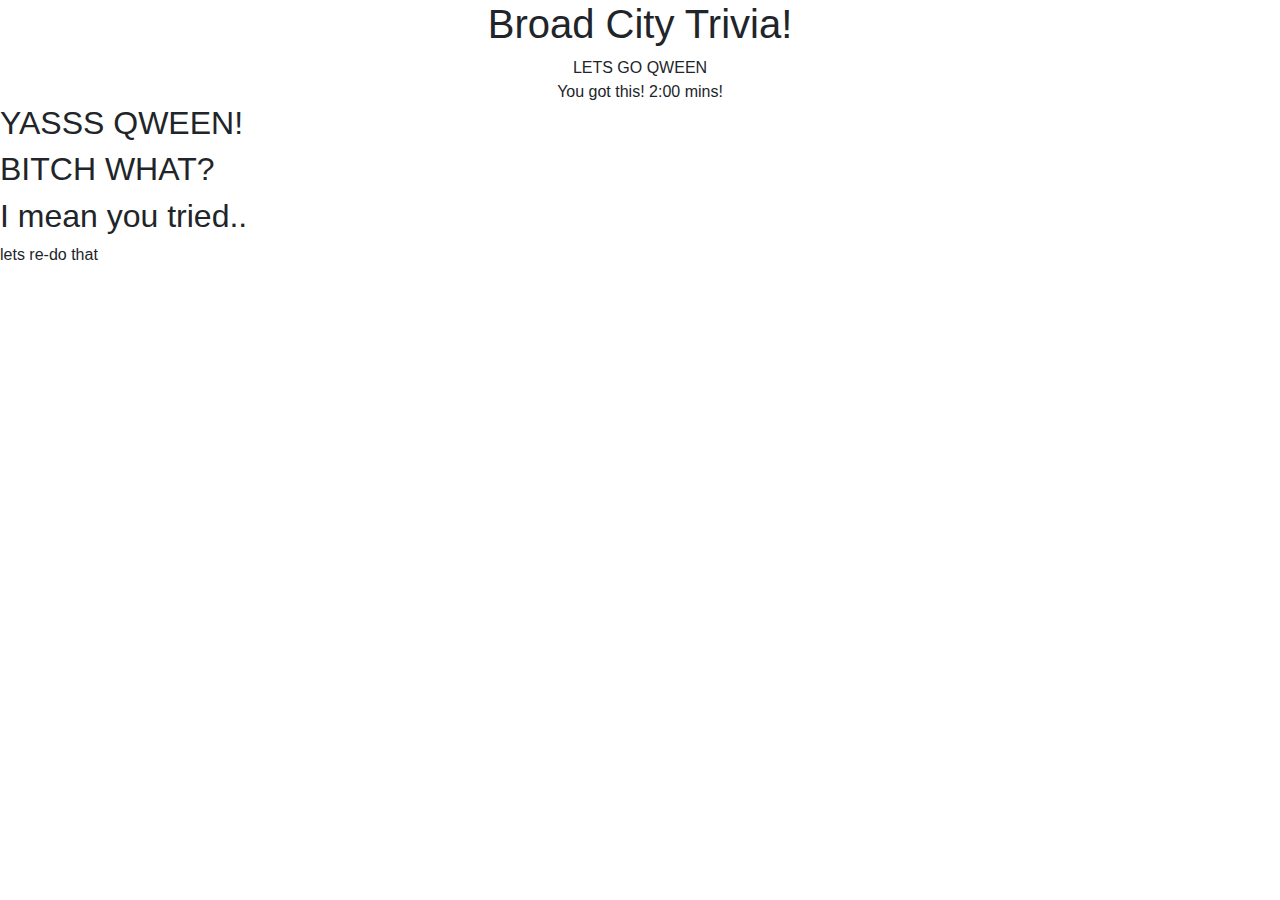
==== index.html @ e2e192be "file setup" ====
<!DOCTYPE html>
<html lang="en-us">

<head>
    <meta charset="utf-8">
    <meta name="viewport" content="width=device-width, initial-scale=1">

    <title>Trivia Game</title>
    <link rel="stylesheet" href="https://stackpath.bootstrapcdn.com/bootstrap/4.3.1/css/bootstrap.min.css">
    <link rel="stylesheet" type="text/css" href="assets/css/style.css">
</head>

<body>
    <div class="container">
        <div class="row">
            <div class="col-md-2">
            </div>
            <div class="col-md-8 text-center">
                <h1>Broad City Trivia!</h1>
                <div class="first-btn" id="start-button">LETS GO QWEEN</div>
                <div id="timer">You got this! 2:00 mins!</div>
            </div>
        </div>
    </div>

    <!-- QUESTION PAGE -->

    <div>
        <div class="question-block" id="questions-box">
        </div>
    </div>

    <!-- <THIS IS THE ANSWER PAGE> -->

    </div>
    <div class="score">
        <h2 id="correct">YASSS QWEEN!</h2>
        <h2 id="incorrect">BITCH WHAT?</h2>
        <h2 id="unanswered">I mean you tried..</h2>
    </div>

    <div id="reset">lets re-do that</div>




    <!-- <div class="col-md-8"></div>
        <div class="col-md-2"></div> -->


    </div>
    </div>
    <script src="https://ajax.googleapis.com/ajax/libs/jquery/3.2.1/jquery.min.js"></script>
    <script type="text/javascript" src="assets/javascript/app.js"></script>
</body>

</html>
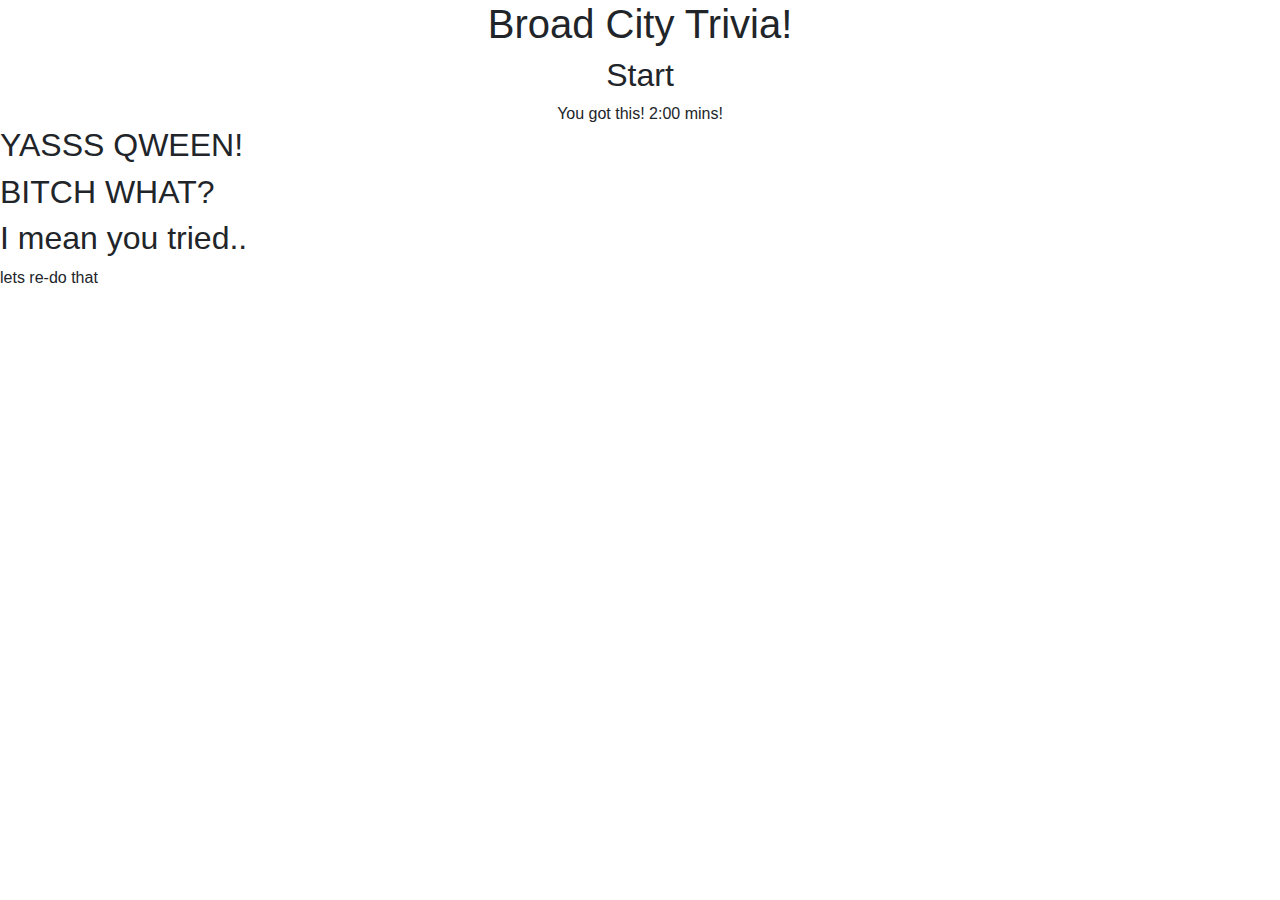
==== commit d62e4291: "button commit" ====
--- a/index.html
+++ b/index.html
@@ -16,9 +16,12 @@
             <div class="col-md-2">
             </div>
             <div class="col-md-8 text-center">
-                <h1>Broad City Trivia!</h1>
-                <div class="first-btn" id="start-button">LETS GO QWEEN</div>
-                <div id="timer">You got this! 2:00 mins!</div>
+                <div id="homePage" class="firstPage">
+                    <h1>Broad City Trivia!</h1>
+                    <h2>Start
+                    </h2>
+                    <div id="timer">You got this! 2:00 mins!</div>
+                </div>
             </div>
         </div>
     </div>
--- a/assets/css/style.css
+++ b/assets/css/style.css
@@ -0,0 +1,16 @@
+/* // $("#start-button").on("click",); */
+,
+    // $("#timer").text("Time remaining: " + gameStatus.timeRemaining);
+
+    // }
+
+   // startbutton: function () {
+    //     $("#timer").text("Hurry! " + gameStatus.timeRemaining);
+    //     setInterval(gameStatus.countdown, 1000);
+
+    // }
+    //     $("#timer").text("Time remaining: " + gameStatus.timeRemaining);
+        //     setInterval(gameStatus.countdown, 1000);
+        //     $("#start-page").hide();
+        //     trivia.displayQuestions();
+        // },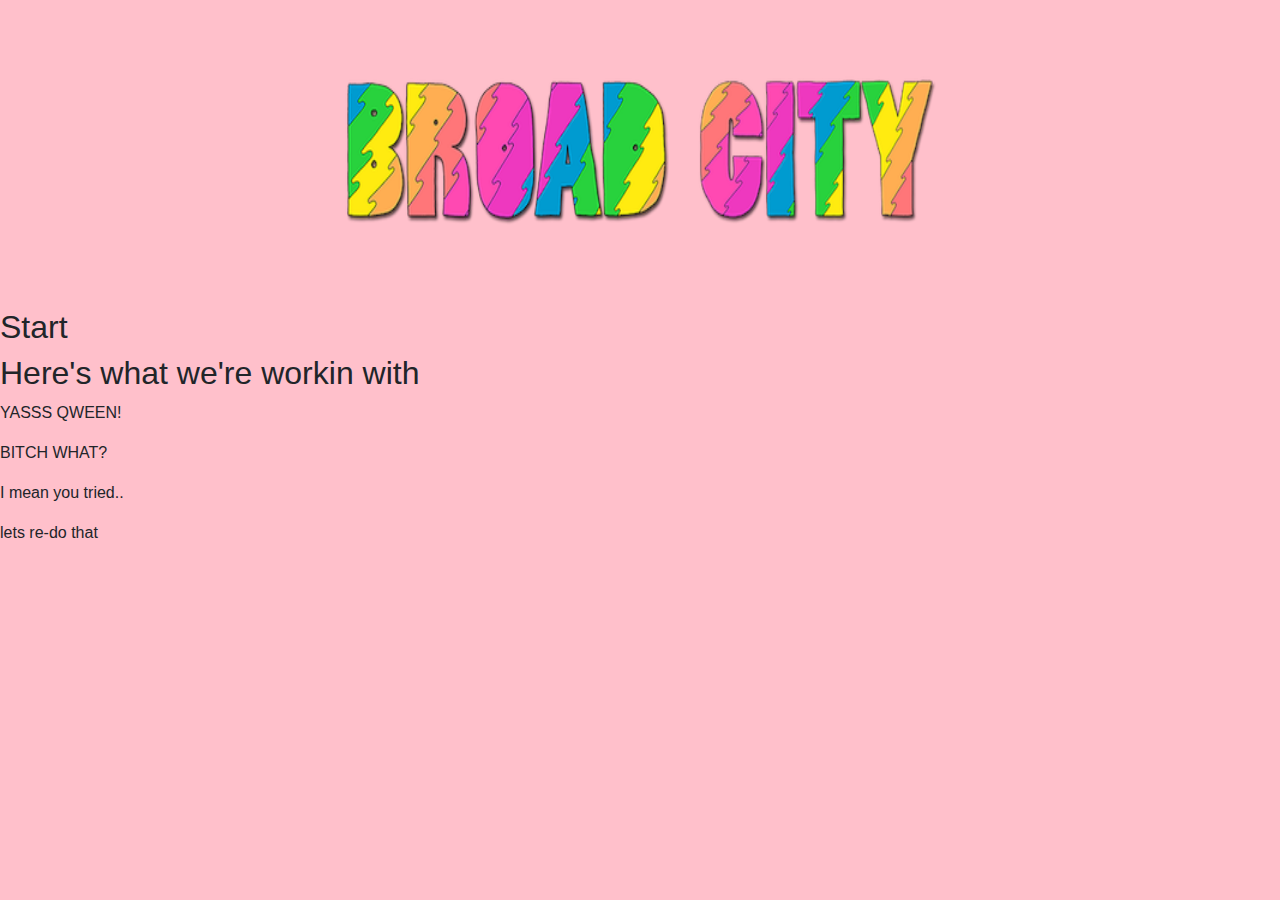
==== commit 4cc9dd74: "torublshootingbutton" ====
--- a/index.html
+++ b/index.html
@@ -5,7 +5,7 @@
     <meta charset="utf-8">
     <meta name="viewport" content="width=device-width, initial-scale=1">
 
-    <title>Trivia Game</title>
+    <title>Broad City Trivia</title>
     <link rel="stylesheet" href="https://stackpath.bootstrapcdn.com/bootstrap/4.3.1/css/bootstrap.min.css">
     <link rel="stylesheet" type="text/css" href="assets/css/style.css">
 </head>
@@ -13,33 +13,37 @@
 <body>
     <div class="container">
         <div class="row">
-            <div class="col-md-2">
-            </div>
-            <div class="col-md-8 text-center">
-                <div id="homePage" class="firstPage">
-                    <h1>Broad City Trivia!</h1>
-                    <h2>Start
-                    </h2>
-                    <div id="timer">You got this! 2:00 mins!</div>
-                </div>
-            </div>
         </div>
+        <div class="col-md-12 text-center">
+            <img src="assets/images/broadCitylogo.png" class="img-center img-fluid" id="broadCitylogo">
+            <!-- <div><h1>Trivia</h1></div> -->
+        </div>
+        <div>
+            <h3 id="timer"></h3>
+        </div>
+    </div>
+
+    <div class="col-md-12"></div>
+    <div id="first-Page" class="first-page-text">
+        <div id="button"></div>
+        <h2>Start</h2>
     </div>
 
     <!-- QUESTION PAGE -->
 
     <div>
-        <div class="question-block" id="questions-box">
+        <div id="questions-box">
         </div>
     </div>
 
     <!-- <THIS IS THE ANSWER PAGE> -->
 
     </div>
-    <div class="score">
-        <h2 id="correct">YASSS QWEEN!</h2>
-        <h2 id="incorrect">BITCH WHAT?</h2>
-        <h2 id="unanswered">I mean you tried..</h2>
+    <div class="hide" id="secondPage">
+        <h2>Here's what we're workin with</h2>
+        <p id="correct">YASSS QWEEN!</p>
+        <p id="incorrect">BITCH WHAT?</p>
+        <p id="unanswered">I mean you tried..</p>
     </div>
 
     <div id="reset">lets re-do that</div>
@@ -51,8 +55,7 @@
         <div class="col-md-2"></div> -->
 
 
-    </div>
-    </div>
+    
     <script src="https://ajax.googleapis.com/ajax/libs/jquery/3.2.1/jquery.min.js"></script>
     <script type="text/javascript" src="assets/javascript/app.js"></script>
 </body>
--- a/assets/css/style.css
+++ b/assets/css/style.css
@@ -1,16 +1,20 @@
-/* // $("#start-button").on("click",); */
-,
-    // $("#timer").text("Time remaining: " + gameStatus.timeRemaining);
+body {
+    background-color: pink;
+}
 
-    // }
+#broadCitylogo {
+    width: 600px;
+    height: 300px;
+  }
 
-   // startbutton: function () {
-    //     $("#timer").text("Hurry! " + gameStatus.timeRemaining);
-    //     setInterval(gameStatus.countdown, 1000);
+/* #button {
+    background-color: whitesmoke; */
+    /* background-position: center;
+    width: 300px;
+    float: right 40px;
+    align-self: center; */
 
-    // }
-    //     $("#timer").text("Time remaining: " + gameStatus.timeRemaining);
-        //     setInterval(gameStatus.countdown, 1000);
-        //     $("#start-page").hide();
-        //     trivia.displayQuestions();
-        // },+}   
+h2{
+    align-text: center;
+}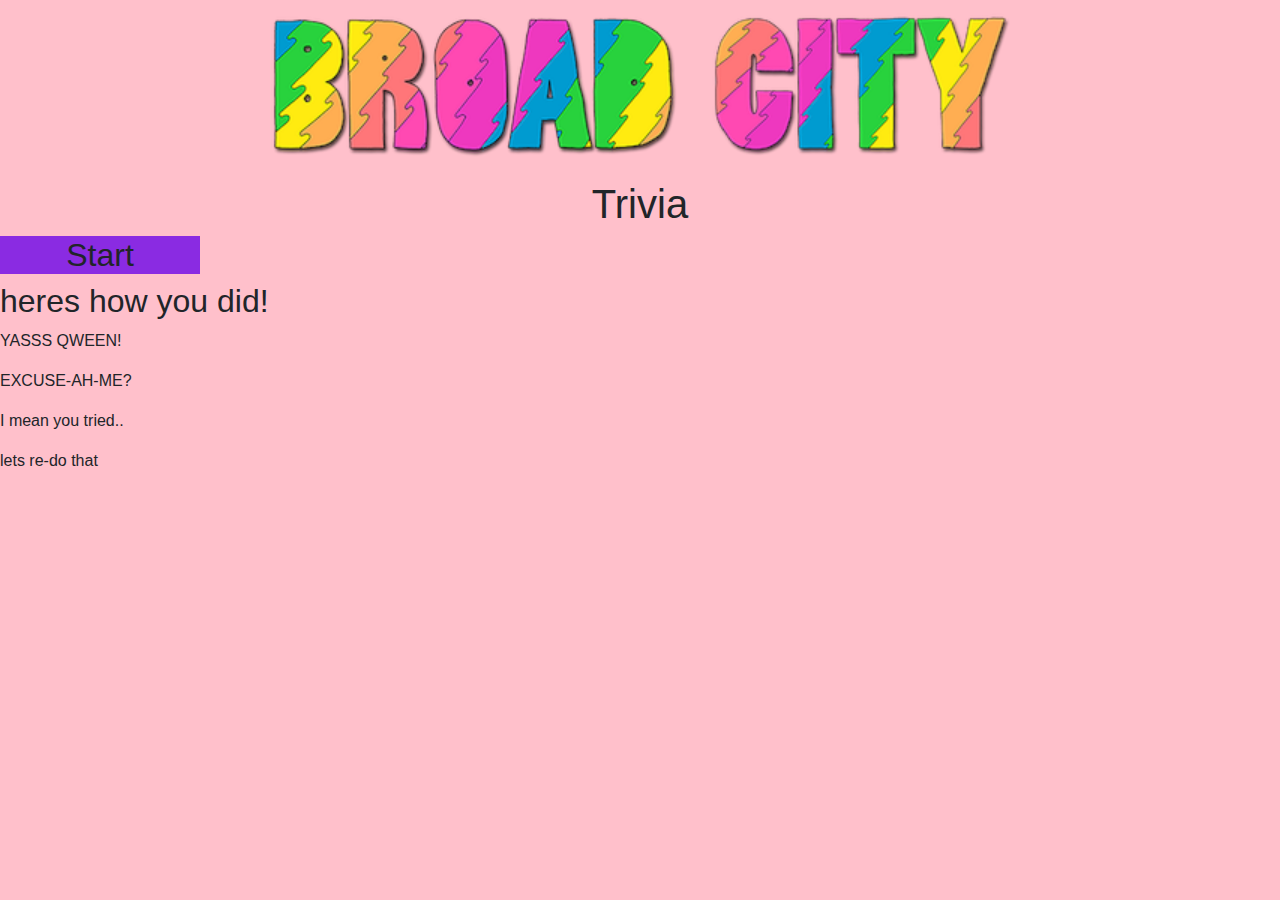
==== commit 2290d8d5: "timer displayed" ====
--- a/index.html
+++ b/index.html
@@ -17,6 +17,7 @@
         <div class="col-md-12 text-center">
             <img src="assets/images/broadCitylogo.png" class="img-center img-fluid" id="broadCitylogo">
             <!-- <div><h1>Trivia</h1></div> -->
+            <h1>Trivia</h1>
         </div>
         <div>
             <h3 id="timer"></h3>
@@ -25,24 +26,24 @@
 
     <div class="col-md-12"></div>
     <div id="first-Page" class="first-page-text">
-        <div id="button"></div>
-        <h2>Start</h2>
+        <h2 id="start-button">Start</h2>
+    </div>
     </div>
 
     <!-- QUESTION PAGE -->
 
     <div>
-        <div id="questions-box">
+        <div id="questions">
         </div>
     </div>
 
     <!-- <THIS IS THE ANSWER PAGE> -->
 
     </div>
-    <div class="hide" id="secondPage">
-        <h2>Here's what we're workin with</h2>
-        <p id="correct">YASSS QWEEN!</p>
-        <p id="incorrect">BITCH WHAT?</p>
+    <div class="hide" id="answerPage">
+        <h2>heres how you did!</h2>
+        <p id="yes">YASSS QWEEN!</p>
+        <p id="no">EXCUSE-AH-ME?</p>
         <p id="unanswered">I mean you tried..</p>
     </div>
 
@@ -55,8 +56,8 @@
         <div class="col-md-2"></div> -->
 
 
-    
-    <script src="https://ajax.googleapis.com/ajax/libs/jquery/3.2.1/jquery.min.js"></script>
+
+    <script src="https://ajax.googleapis.com/ajax/libs/jquery/3.4.0/jquery.min.js"></script>
     <script type="text/javascript" src="assets/javascript/app.js"></script>
 </body>
 
--- a/assets/css/style.css
+++ b/assets/css/style.css
@@ -3,18 +3,28 @@
 }
 
 #broadCitylogo {
-    width: 600px;
-    height: 300px;
+    width: 750px;
   }
+
+.h1 {
+text: center;
+
+  }
+
+#start-button {
+  background-color: blueviolet;
+  width: 200px;
+  text-align: center;
+  background-position: center;
+}
+
 
 /* #button {
     background-color: whitesmoke; */
     /* background-position: center;
     width: 300px;
     float: right 40px;
-    align-self: center; */
+    align-self: center; */   
+/* h2 {
 
-}   
-h2{
-    align-text: center;
-}+} */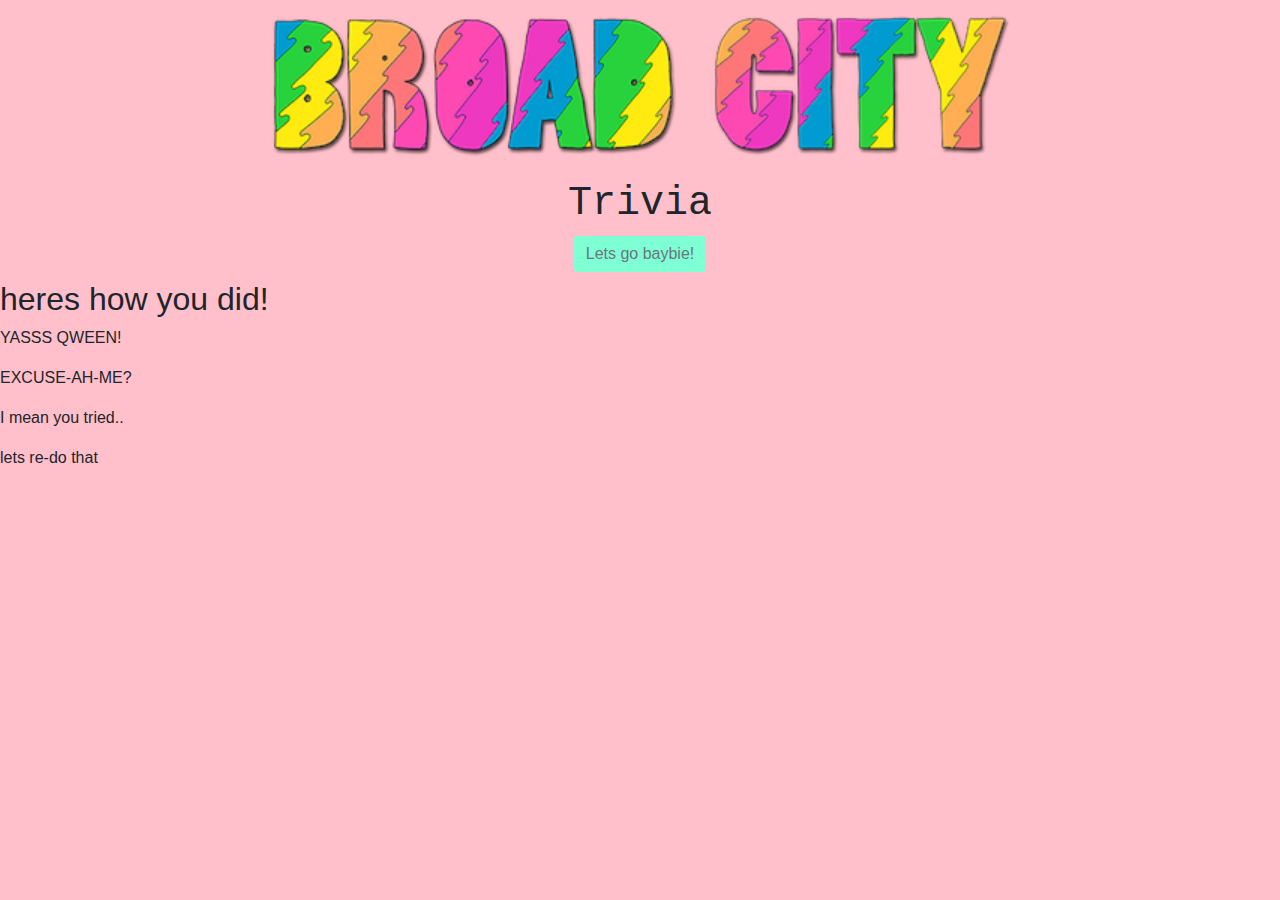
==== commit a0b71997: "trivia questions with buttons" ====
--- a/index.html
+++ b/index.html
@@ -8,6 +8,7 @@
     <title>Broad City Trivia</title>
     <link rel="stylesheet" href="https://stackpath.bootstrapcdn.com/bootstrap/4.3.1/css/bootstrap.min.css">
     <link rel="stylesheet" type="text/css" href="assets/css/style.css">
+
 </head>
 
 <body>
@@ -18,15 +19,15 @@
             <img src="assets/images/broadCitylogo.png" class="img-center img-fluid" id="broadCitylogo">
             <!-- <div><h1>Trivia</h1></div> -->
             <h1>Trivia</h1>
-        </div>
-        <div>
-            <h3 id="timer"></h3>
+            <button id="Button" type="button" class="btn btn-outline-secondary">Lets go baybie!</button>
+            <div>
+                <h3 id="timer"></h3>
+            </div>
         </div>
     </div>
 
     <div class="col-md-12"></div>
     <div id="first-Page" class="first-page-text">
-        <h2 id="start-button">Start</h2>
     </div>
     </div>
 
@@ -34,6 +35,8 @@
 
     <div>
         <div id="questions">
+            <div id="button">
+            </div>
         </div>
     </div>
 
@@ -56,7 +59,15 @@
         <div class="col-md-2"></div> -->
 
 
-
+    <script src="https://code.jquery.com/jquery-3.3.1.slim.min.js"
+        integrity="sha384-q8i/X+965DzO0rT7abK41JStQIAqVgRVzpbzo5smXKp4YfRvH+8abtTE1Pi6jizo"
+        crossorigin="anonymous"></script>
+    <script src="https://cdnjs.cloudflare.com/ajax/libs/popper.js/1.14.7/umd/popper.min.js"
+        integrity="sha384-UO2eT0CpHqdSJQ6hJty5KVphtPhzWj9WO1clHTMGa3JDZwrnQq4sF86dIHNDz0W1"
+        crossorigin="anonymous"></script>
+    <script src="https://stackpath.bootstrapcdn.com/bootstrap/4.3.1/js/bootstrap.min.js"
+        integrity="sha384-JjSmVgyd0p3pXB1rRibZUAYoIIy6OrQ6VrjIEaFf/nJGzIxFDsf4x0xIM+B07jRM"
+        crossorigin="anonymous"></script>
     <script src="https://ajax.googleapis.com/ajax/libs/jquery/3.4.0/jquery.min.js"></script>
     <script type="text/javascript" src="assets/javascript/app.js"></script>
 </body>
--- a/assets/css/style.css
+++ b/assets/css/style.css
@@ -6,16 +6,17 @@
     width: 750px;
   }
 
-.h1 {
+h1 {
 text: center;
+font-family: 'Courier New', Courier, monospace;
 
   }
 
-#start-button {
-  background-color: blueviolet;
-  width: 200px;
-  text-align: center;
-  background-position: center;
+#Button {
+background-color: aquamarine;
+content: center;
+border: none;
+/* background: transparent; */
 }
 
 
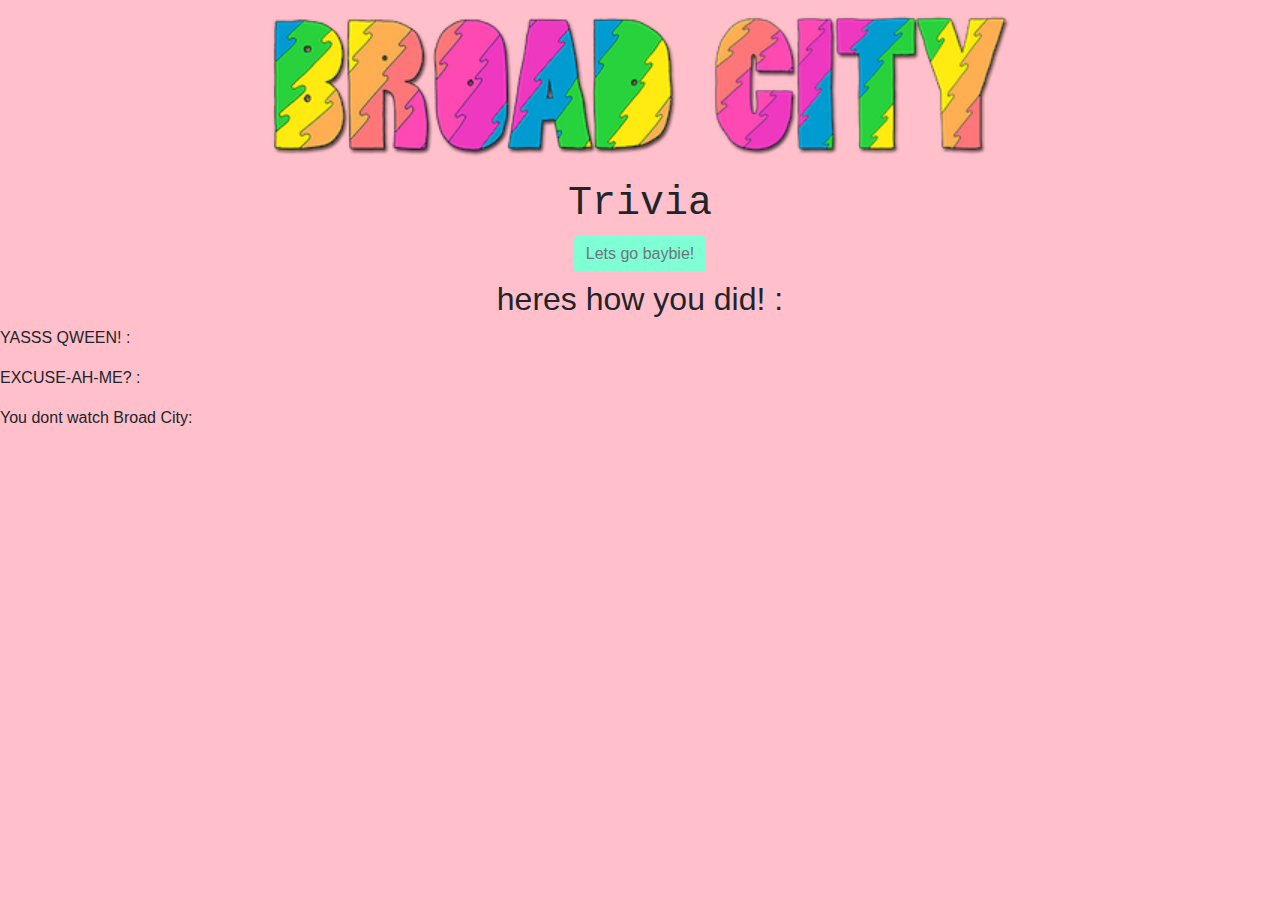
==== commit a1733dd3: "final commit" ====
--- a/index.html
+++ b/index.html
@@ -35,7 +35,9 @@
 
     <div>
         <div id="questions">
-            <div id="button">
+            <div id="question-btn">
+                <!-- <button id="question-btn" type="button" class="btn btn-unique">Unique</button> -->
+            </div>
             </div>
         </div>
     </div>
@@ -43,14 +45,15 @@
     <!-- <THIS IS THE ANSWER PAGE> -->
 
     </div>
-    <div class="hide" id="answerPage">
-        <h2>heres how you did!</h2>
-        <p id="yes">YASSS QWEEN!</p>
-        <p id="no">EXCUSE-AH-ME?</p>
-        <p id="unanswered">I mean you tried..</p>
+    <div class="hide" id="AnswerPage">
+        <h2>heres how you did! :</h2>
+        <p id="yes">YASSS QWEEN! :</p>
+        <p id="no">EXCUSE-AH-ME? :</p>
+        <p id="unanswered">You dont watch Broad City: </p>
+
     </div>
 
-    <div id="reset">lets re-do that</div>
+    <!-- <div id="reset">lets re-do that</div> -->
 
 
 
--- a/assets/css/style.css
+++ b/assets/css/style.css
@@ -19,6 +19,17 @@
 /* background: transparent; */
 }
 
+#question-btn {
+  background-color: greenyellow;
+}
+
+h2 {
+  text-align: center;
+}
+
+#answerPage {
+  text-align: center;
+}
 
 /* #button {
     background-color: whitesmoke; */
